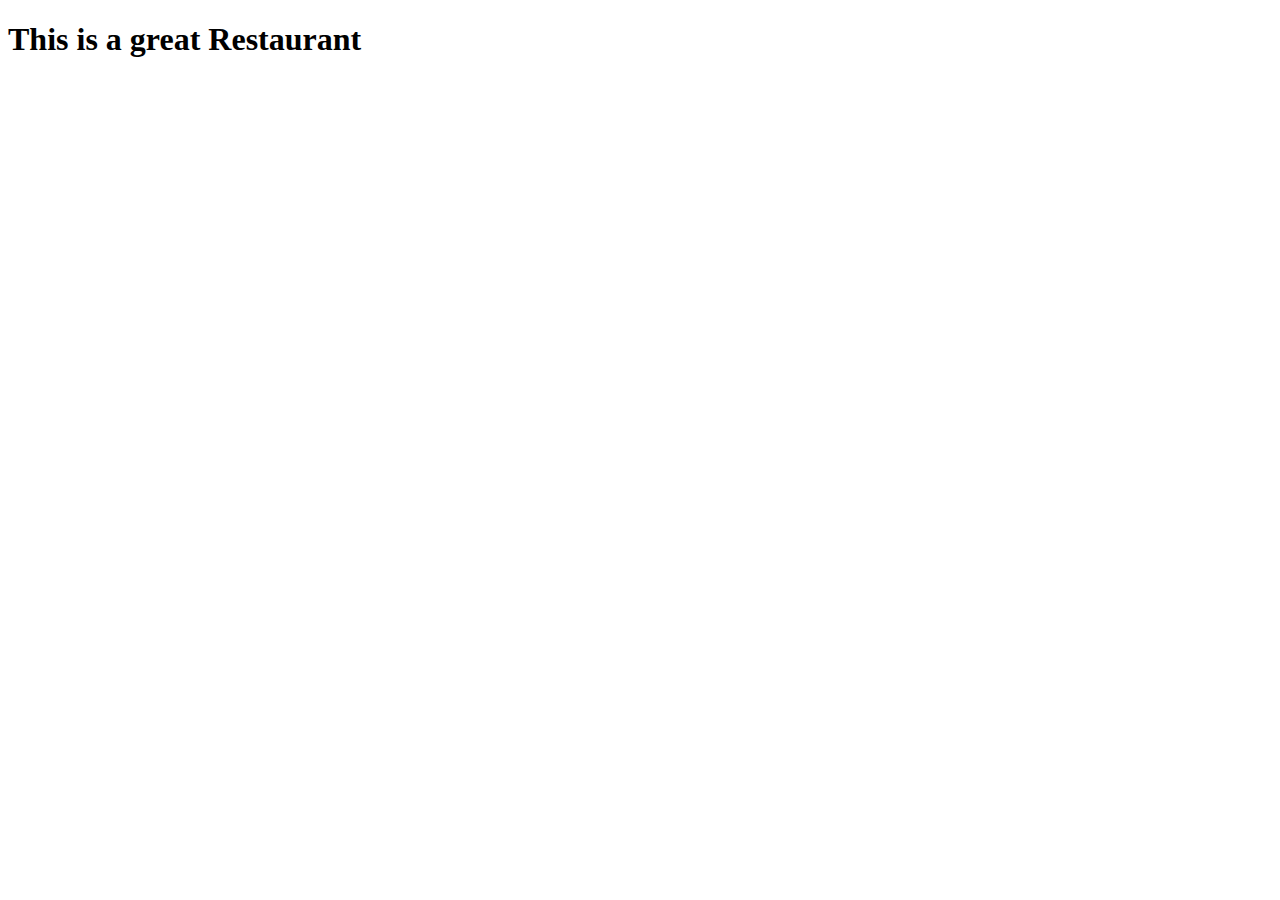
==== site/index.html @ 9cd9cd5c "Module 2 Coding Assignment." ====
<!doctype html>
<html lang="en">
 <head>
   <meta charset="utf-8">
   <meta http-equiv="X-UA-Compatible" content="IE=edge">
   <title>Restaurant Assignment</title>
   <meta name="viewport" content="width=device-width"> 
</head>
<body>
<h1>This is a great Restaurant</h1>
</body> 
</html>
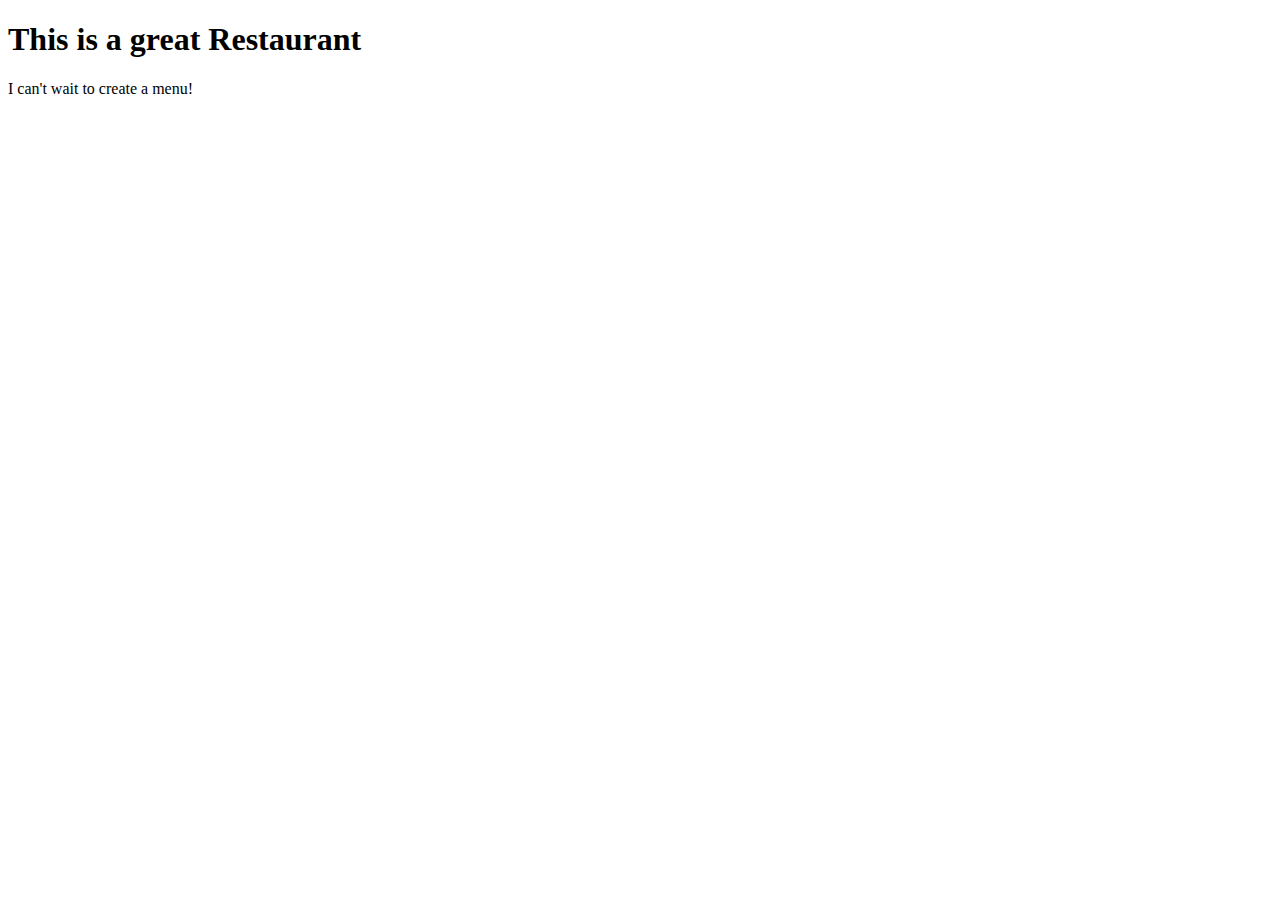
==== commit 68e50519: "Still learning git!" ====
--- a/site/index.html
+++ b/site/index.html
@@ -8,5 +8,6 @@
 </head>
 <body>
 <h1>This is a great Restaurant</h1>
+<p>I can't wait to create a menu!</p>
 </body> 
 </html> 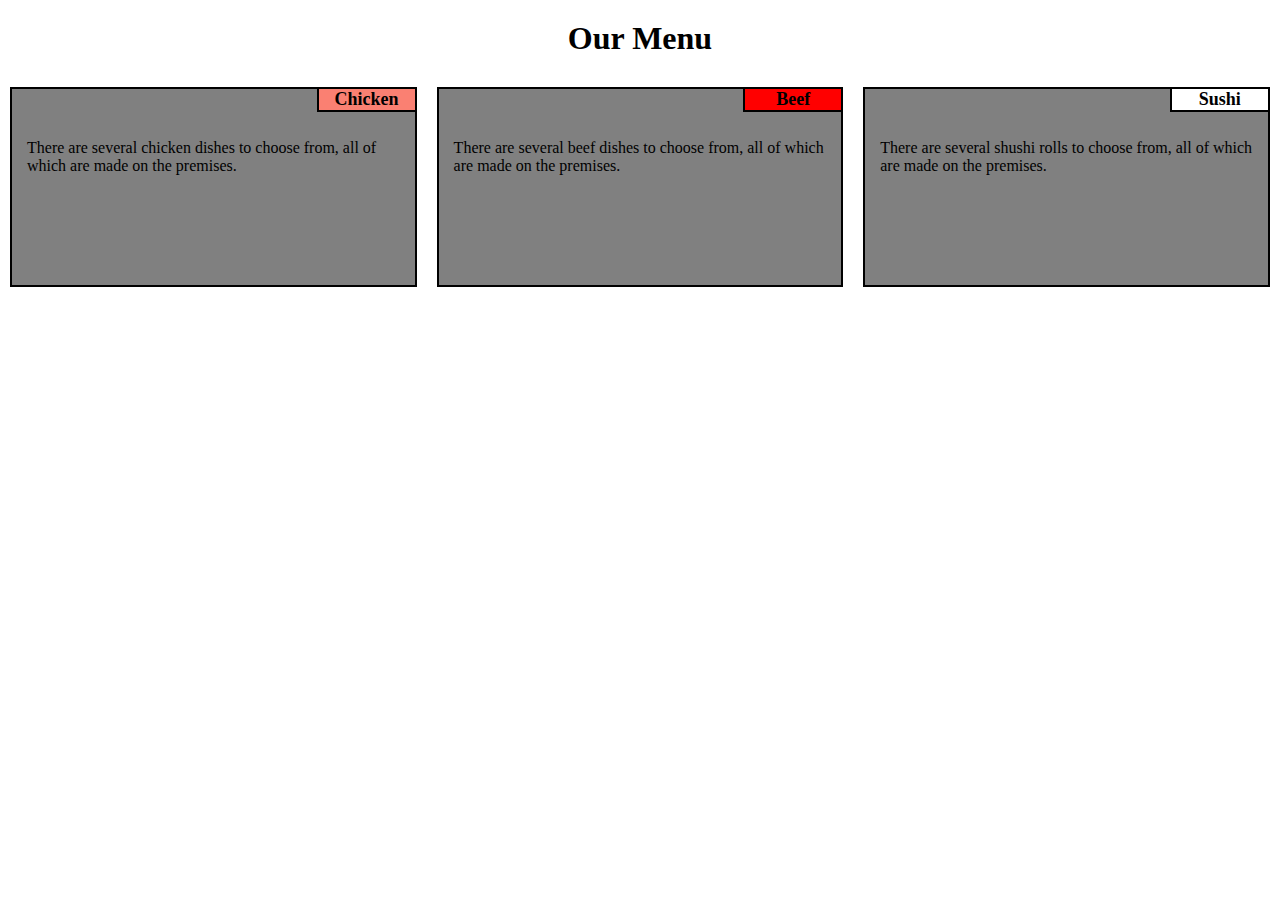
==== commit 6bd7085c: "Final Project" ====
--- a/site/index.html
+++ b/site/index.html
@@ -4,10 +4,39 @@
    <meta charset="utf-8">
    <meta http-equiv="X-UA-Compatible" content="IE=edge">
    <title>Restaurant Assignment</title>
+   <link rel="stylesheet" type="text/css" href="Restaurant.css">
    <meta name="viewport" content="width=device-width"> 
 </head>
 <body>
-<h1>This is a great Restaurant</h1>
-<p>I can't wait to create a menu!</p>
+<h1>Our Menu</h1>
+
+<div class="row">
+
+ <div class="col-lg-4 col-md-6 col-sm-12">
+  	<div id="box">
+  		<h2 id="h2a">Chicken</h2>
+  		<p>There are several chicken dishes to choose from, all of which are made on the premises.
+  		</p>
+  	</div>
+ </div>
+  
+ <div class="col-lg-4 col-md-6 col-sm-12">
+ 	<div id="box">
+  		<h2 id="h2b">Beef</h2>
+  		<p>There are several beef dishes to choose from, all of which are made on the premises.
+  		</p>
+  	</div>
+ </div>
+ 
+ <div class="col-lg-4 col-md-12 col-sm-12">
+ 	<div id="box">
+  		<h2 id="h2c">Sushi</h2>
+  		<p>There are several shushi rolls to choose from, all of which are made on the premises. 
+  		</p>
+  	</div>
+ </div>
+
+</div>
+
 </body> 
 </html> --- a/site/Restaurant.css
+++ b/site/Restaurant.css
@@ -0,0 +1,193 @@
+* {
+	font-family: "Times New Roman", Times, serif;
+	box-sizing: border-box;
+  margin: 0;
+  padding: 0;
+}
+
+h1 {
+	text-align: center;
+  margin-top: 20px;
+  margin-bottom: 20px;
+}
+
+body {
+	margin: 0;
+	padding:0;
+	background color: white;
+}
+
+p {
+  padding: 40px 5px 5px 5px;
+}
+
+h2 {
+  text-align: center;
+  float: right;
+  font-size: 18px;
+  border: 2px black solid;
+  width: 100px;
+}
+
+#h2a {
+  background-color: salmon;
+  position: relative;
+  left: 12px;
+  top: -12px;
+}
+
+#h2b {
+  background-color: red;
+  position: relative;
+  left: 12px;
+  top: -12px;
+}
+
+#h2c {
+  background-color: white;
+  position: relative;
+  left: 12px;
+  top: -12px;
+}
+
+#box {
+	color: black;
+	background-color: gray;
+	padding: 10px 10px 10px 10px;
+	border: 2px black solid;
+	margin: 10px;
+  height: 200px;
+}
+
+.row {
+	width: 100%;
+}
+
+/*** desktop view ***/
+@media (min-width: 992px) {
+  .col-lg-1, .col-lg-2, .col-lg-3, .col-lg-4, .col-lg-5, .col-lg-6, .col-lg-7, .col-lg-8, .col-lg-9, .col-lg-10, .col-lg-11, .col-lg-12 {
+    float: left;
+  }
+  .col-lg-1 {
+    width: 8.33%;
+  }
+  .col-lg-2 {
+    width: 16.66%;
+  }
+  .col-lg-3 {
+    width: 25%;
+  }
+  .col-lg-4 {
+    width: 33.33%;
+  }
+  .col-lg-5 {
+    width: 41.66%;
+  }
+  .col-lg-6 {
+    width: 50%;
+  }
+  .col-lg-7 {
+    width: 58.33%;
+  }
+  .col-lg-8 {
+    width: 66.66%;
+  }
+  .col-lg-9 {
+    width: 74.99%;
+  }
+  .col-lg-10 {
+    width: 83.33%;
+  }
+  .col-lg-11 {
+    width: 91.66%;
+  }
+  .col-lg-12 {
+    width: 100%;
+  }
+}
+
+/*** tablet view ***/
+@media (min-width: 768px) and (max-width: 991px) {
+  .col-md-1, .col-md-2, .col-md-3, .col-md-4, .col-md-5, .col-md-6, .col-md-7, .col-md-8, .col-md-9, .col-md-10, .col-md-11, .col-md-12 {
+    float: left;
+  }
+  .col-md-1 {
+    width: 8.33%;
+  }
+  .col-md-2 {
+    width: 16.66%;
+  }
+  .col-md-3 {
+    width: 25%;
+  }
+  .col-md-4 {
+    width: 33.33%;
+  }
+  .col-md-5 {
+    width: 41.66%;
+  }
+  .col-md-6 {
+    width: 50%;
+  }
+  .col-md-7 {
+    width: 58.33%;
+  }
+  .col-md-8 {
+    width: 66.66%;
+  }
+  .col-md-9 {
+    width: 74.99%;
+  }
+  .col-md-10 {
+    width: 83.33%;
+  }
+  .col-md-11 {
+    width: 91.66%;
+  }
+  .col-md-12 {
+    width: 100%;
+  }
+}
+
+/*** mobile view ***/
+@media (max-width: 767px) {
+  .col-sm-1, .col-sm-2, .col-sm-3, .col-sm-4, .col-sm-5, .col-sm-6, .col-sm-7, .col-sm-8, .col-sm-9, .col-sm-10, .col-sm-11, .col-sm-12 {
+    float: left;
+  }
+  .col-sm-1 {
+    width: 8.33%;
+  }
+  .col-sm-2 {
+    width: 16.66%;
+  }
+  .col-sm-3 {
+    width: 25%;
+  }
+  .col-sm-4 {
+    width: 33.33%;
+  }
+  .col-sm-5 {
+    width: 41.66%;
+  }
+  .col-sm-6 {
+    width: 50%;
+  }
+  .col-sm-7 {
+    width: 58.33%;
+  }
+  .col-sm-8 {
+    width: 66.66%;
+  }
+  .col-sm-9 {
+    width: 74.99%;
+  }
+  .col-sm-10 {
+    width: 83.33%;
+  }
+  .col-sm-11 {
+    width: 91.66%;
+  }
+  .col-sm-12 {
+    width: 100%;
+  }
+}
